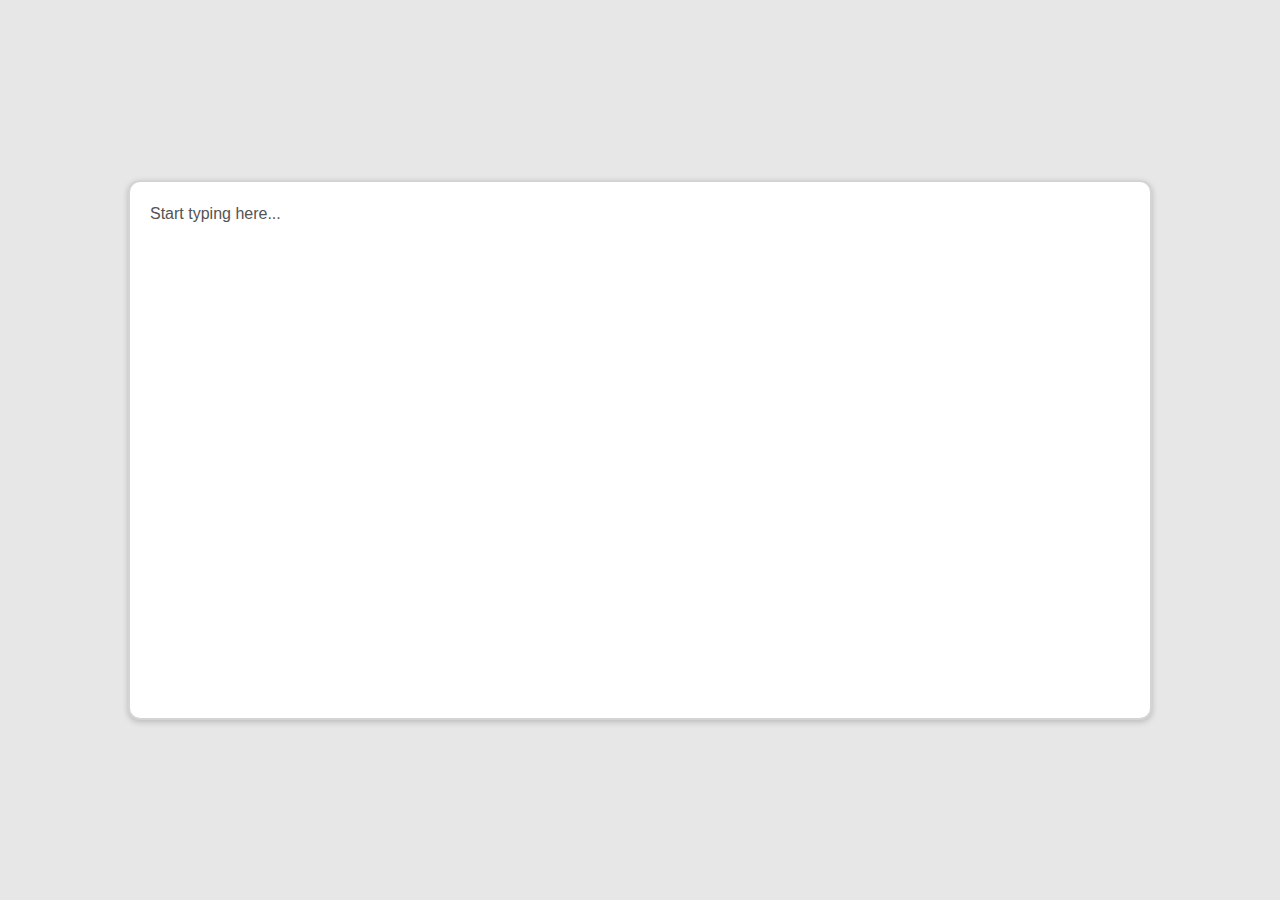
==== dev/index.html @ 746cd424 "Add files via upload" ====
<!DOCTYPE html>
<html lang="en">
<head>
  <meta charset="UTF-8">
  <meta name="viewport" content="width=device-width, initial-scale=1.0">
  <title>Spell Checker</title>
  <style>
    * {
        font-family: Verdana, sans-serif;
        padding: 0;
        margin: 0;
    }
    body {
        box-sizing: border-box;
        overflow: hidden;
        display: flex;
        align-items: center;
        justify-content: center;
        height: 100vh;
        width: 100vw;
        background-color: #e7e7e7;
    }
    #editor {
        border: 2px solid rgba(85, 83, 83, 0.25);
        background-color: white;
        box-shadow: 0 2px 6px rgba(0, 0, 0, 0.2);
        border-radius: 12px;
        box-sizing: border-box;
        padding: 20px;
        width: 80vw;
        min-height: 60vh;
        font-size: 16px;
        line-height: 1.5;
        outline: none;
        white-space: pre-wrap;
        word-wrap: break-word;
    }
    #editor:empty:not(:focus):before {
        content: "Start typing here...";
        color: rgb(85, 83, 83);
        cursor: text;
    }
    .misspelled {
        text-decoration: underline solid #ff5757 2px;
        background-color: rgba(255, 87, 87, 0.33);
        cursor: pointer;
    }
    .popup {
        font-size: 16px;
        margin-top: 4px;
        box-sizing: border-box;
        position: absolute;
        display: none;
        flex-direction: column;
        background: #fff;
        border: 1px solid #ccc;
        border-radius: 8px;
        box-shadow: 0 2px 6px rgba(0, 0, 0, 0.2);
        padding: 12px;
        z-index: 1000;
    }
    .heading, .footing {
        width: 100%;
        display: flex;
        align-items: center;
        justify-content: space-between;
        color: rgb(85, 83, 83);
    }
    .heading {
        margin-bottom: 6px;
        height: 18px;
    }
    .footing {
        margin-top: 12px;
        height: 16px;
    }
    .suggestion {
        display: flex;
        flex-direction: row;
    }
    .suggestion button {
        box-sizing: border-box;
        background-color: #47b382ce;
        padding: 0px 6px;
        font-size: 16px;
        color: white;
        border: none;
        border-radius: 4px;
        margin: 0px 4px 0px 0px;
        height: 30px;
        cursor: pointer;
        transition: 0.25s;
    }

    .ignore {
        color: rgb(85, 83, 83);
        font-size: 16px;
        border: none;
        background-color: white;
        cursor: pointer;
    }

    .ignore:hover {
        text-decoration: underline;
    }

    .suggestion button:hover {
        transform: translate(0px, -2px);
    }
  </style>
</head>
<body>
  <div>
    <div id="editor" contenteditable="true" spellcheck="false" placeholder="Describe yourself here..."></div>
    <div id="popup" class="popup">
        <div class="heading">
            <p>
                <svg width="16px" height="16px" viewBox="0 0 24 24" fill="none" xmlns="http://www.w3.org/2000/svg">
                    <path d="M10 16.584V18.9996C10 20.1042 10.8954 20.9996 12 20.9996C13.1046 20.9996 14 20.1042 14 18.9996L14 16.584M12 3V4M18.3643 5.63574L17.6572 6.34285M5.63574 5.63574L6.34285 6.34285M4 12H3M21 12H20M17 12C17 14.7614 14.7614 17 12 17C9.23858 17 7 14.7614 7 12C7 9.23858 9.23858 7 12 7C14.7614 7 17 9.23858 17 12Z" stroke="#000000" stroke-width="2" stroke-linecap="round" stroke-linejoin="round"/>
                </svg>
                Suggestions:
            </p>
        </div>
        <div id="suggestion" class="suggestion"></div>
        <div class="footing">
            <button id="ignorebutton" class="ignore">Ignore</button>
        </div>
    </div>
  </div>

  <script>
    let wordDataset = [];
    
    fetch('words_alpha.txt')
      .then(response => response.text())
      .then(data => {
        wordDataset = data.split(/\r?\n/).map(word => word.trim().toLowerCase()).filter(word => word !== '');
      });
    
    const editor = document.getElementById('editor');
    const popup = document.getElementById('popup');
    const suggestionDiv = document.getElementById('suggestion');
    
    function cleanWord(word) {
        const cleaned = word.replace(/[.,\/#!$%\^&\*\(\)_\+\=\-\[\]{};:'"\\|<>?]/g, ' '); //doesnt work yet
        return cleaned.replace(/\s+/g, ' ').trim();
    }

    function getClosestWords(inputWord, dataset) {
        const cleanInput = cleanWord(inputWord);
        const inputLength = inputWord.length;
        const thresholdMultiplier = 0.6;
        const maxCandidates = 5;

        const filteredDataset = dataset.filter(word => {
            const lengthDifference = Math.abs(cleanWord(word).length - inputLength);
            return lengthDifference <= 3;
        });

        const calculateLayeredScore = (input, candidate) => {
            const inputCleaned = cleanWord(input);
            const candidateCleaned = cleanWord(candidate);

            let score = 0;

            let orderMatchScore = 0;
            let candidateIndex = 0;
            for (let i = 0; i < inputCleaned.length; i++) {
                const letter = inputCleaned[i];
                const indexInCandidate = candidateCleaned.indexOf(letter, candidateIndex);
                if (indexInCandidate !== -1) {
                    orderMatchScore++;
                    candidateIndex = indexInCandidate + 1;
                }
            }
            score += (orderMatchScore / inputCleaned.length) * 0.5;

            const editMatches = generateEditVariations(inputCleaned);
            if (editMatches.includes(candidateCleaned)) {
                score += 0.3;
            }

            const editDistance = levenshteinDistance(inputCleaned, candidateCleaned);
            score -= editDistance * 0.2;

            const lengthDifference = Math.abs(inputCleaned.length - candidateCleaned.length);
            score -= lengthDifference * 0.1;

            if (candidateCleaned.startsWith(inputCleaned[0])) {
                score += 0.1;
            } else {
                score -= 0.2;
            }

            return score;
        };

        const scoredWords = [];

        for (let word of filteredDataset) {
            const score = calculateLayeredScore(cleanInput, word);
            scoredWords.push({ word, score });

            if (scoredWords.length >= maxCandidates && score >= thresholdMultiplier) {
                break;
            }
        }

        scoredWords.sort((a, b) => b.score - a.score);
        const threshold = scoredWords.length > 0 ? scoredWords[0].score * thresholdMultiplier : 0;
        return scoredWords
            .filter(entry => entry.score >= threshold)
            .slice(0, maxCandidates)
            .map(entry => entry.word);
    }

    function generateEditVariations(word) {
    const variations = new Set();
    const alphabet = 'abcdefghijklmnopqrstuvwxyz';
    const lettersInWord = new Set(word);

    const maxEdits = word.length * 10;
    const editsPerOperation = Math.floor(maxEdits / 4);

    for (let i = 0; i < word.length && variations.size < editsPerOperation; i++) {
        variations.add(word.slice(0, i) + word.slice(i + 1));
    }

    for (let i = 0; i <= word.length && variations.size < editsPerOperation * 2; i++) {
        const proximityLetters = new Set();

        for (let j = Math.max(0, i - 3); j < Math.min(word.length, i + 3); j++) {
            proximityLetters.add(word[j]);
        }

        if (i > 0 && i <= word.length) {
            const previousLetter = word[i - 1];
            variations.add(word.slice(0, i) + previousLetter + word.slice(i));
        }

        for (let letter of proximityLetters) {
            variations.add(word.slice(0, i) + letter + word.slice(i));
            if (variations.size >= editsPerOperation * 2) break;
        }

        for (let letter of lettersInWord) {
            if (!proximityLetters.has(letter)) {
                variations.add(word.slice(0, i) + letter + word.slice(i));
                if (variations.size >= editsPerOperation * 2) break;
            }
        }

        for (let letter of alphabet) {
            if (!lettersInWord.has(letter)) {
                variations.add(word.slice(0, i) + letter + word.slice(i));
                if (variations.size >= editsPerOperation * 2) break;
            }
        }
    }

    const chars = word.split('');
    for (let i = 0; i < chars.length - 1 && variations.size < editsPerOperation * 3; i++) {
        const switched = [...chars];
        [switched[i], switched[i + 1]] = [switched[i + 1], switched[i]];
        variations.add(switched.join(''));
        if (variations.size >= editsPerOperation * 3) break;
    }

    for (let i = 0; i < word.length && variations.size < maxEdits; i++) {
        for (let letter of alphabet) {
            const substituted = word.slice(0, i) + letter + word.slice(i + 1);
            variations.add(substituted);
            if (variations.size >= maxEdits) break;
        }
    }

    return Array.from(variations);
}

    function levenshteinDistance(a, b) {
        const dp = Array.from({ length: a.length + 1 }, () => Array(b.length + 1).fill(0));
        for (let i = 0; i <= a.length; i++) dp[i][0] = i;
        for (let j = 0; j <= b.length; j++) dp[0][j] = j;

        for (let i = 1; i <= a.length; i++) {
            for (let j = 1; j <= b.length; j++) {
                if (a[i - 1] === b[j - 1]) {
                    dp[i][j] = dp[i - 1][j - 1];
                } else {
                    dp[i][j] = Math.min(
                        dp[i - 1][j - 1], // Substitution
                        dp[i - 1][j], // Deletion
                        dp[i][j - 1] // Insertion
                    ) + 1;
                }
            }
        }
        return dp[a.length][b.length];
    }

    editor.addEventListener('input', () => {
      const text = editor.innerText;
      const words = text.split(/\s+/);
      const html = words.map(word => {
        const cleaned = cleanWord(word);
        if (cleaned.trim() === '' || wordDataset.includes(cleaned.toLowerCase())) {
          return word;
        }
        return `<span class="misspelled" data-word="${word}">${word}</span>`;
      }).join(' ');
      editor.innerHTML = html;
      setCaretToEnd();
    });

    editor.addEventListener('click', (event) => {
      const target = event.target;
      if (target.classList.contains('misspelled')) {
        const word = target.getAttribute('data-word').toLowerCase();
        const suggestions = getClosestWords(word, wordDataset);
        showPopup(target, suggestions);
      } else {
        popup.style.display = 'none';
      }
    });

    function showPopup(target, suggestions) {
      const rect = target.getBoundingClientRect();
      suggestionDiv.innerHTML = suggestions.map(suggestion => 
        `<button data-suggestion="${suggestion}">${suggestion}</button>`
      ).join('');
      
      popup.style.display = 'flex';
      popup.style.top = `${rect.bottom + window.scrollY}px`;
      popup.style.left = `${rect.left + window.scrollX}px`;

      popup.querySelectorAll('button').forEach(button => {
        button.addEventListener('click', () => {
            if (button.id === "ignorebutton") {
                popup.style.display = 'none';
                target.classList.remove('misspelled');
                return
            }
          target.textContent = button.getAttribute('data-suggestion');
          target.classList.remove('misspelled');
          popup.style.display = 'none';
        });
      });
    }

    function setCaretToEnd() {
      const range = document.createRange();
      const sel = window.getSelection();
      range.selectNodeContents(editor);
      range.collapse(false);
      sel.removeAllRanges();
      sel.addRange(range);
    }
  </script>
</body>
</html>
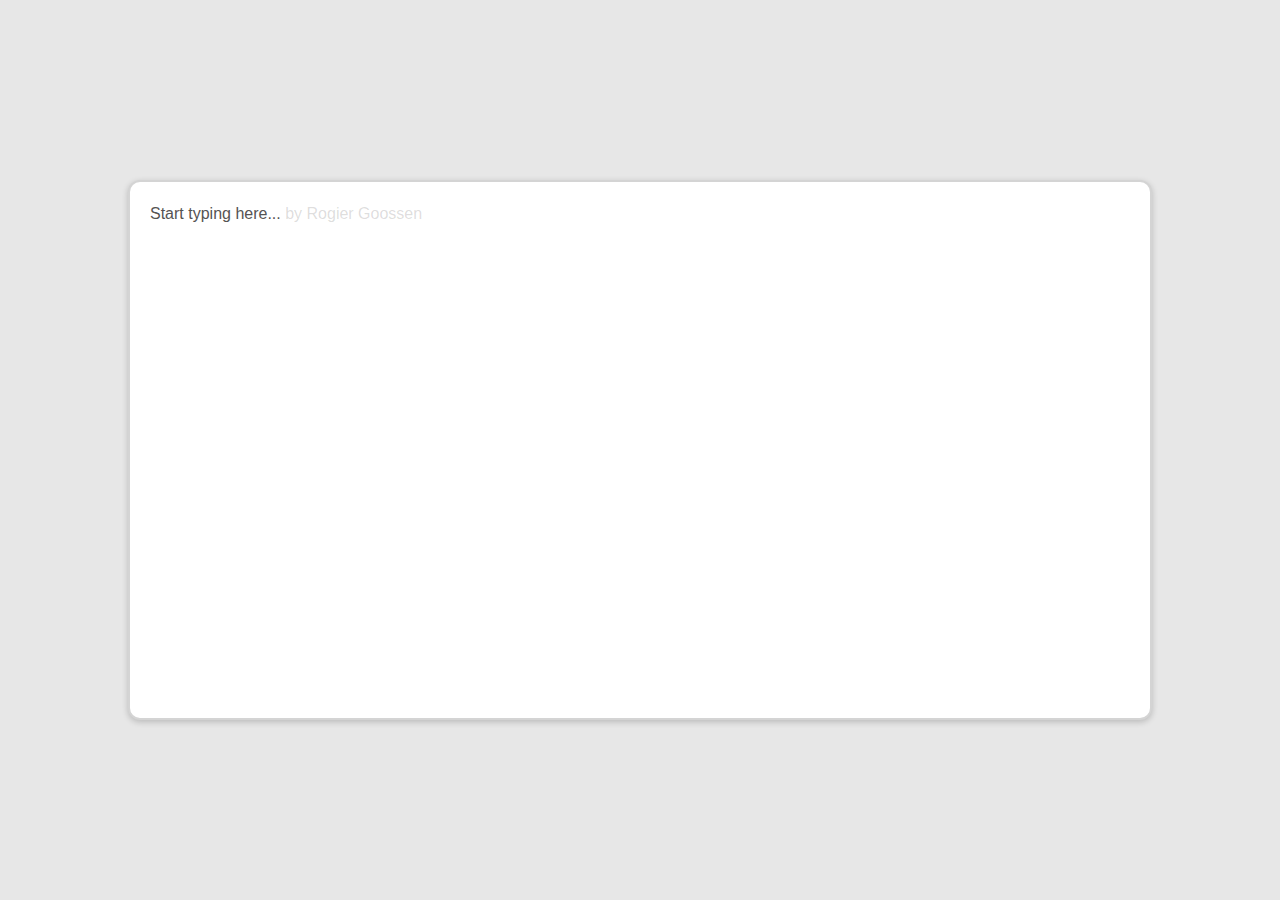
==== commit 8fa2aa62: "Add files via upload" ====
--- a/dev/index.html
+++ b/dev/index.html
@@ -10,6 +10,7 @@
         padding: 0;
         margin: 0;
     }
+
     body {
         box-sizing: border-box;
         overflow: hidden;
@@ -20,6 +21,7 @@
         width: 100vw;
         background-color: #e7e7e7;
     }
+
     #editor {
         border: 2px solid rgba(85, 83, 83, 0.25);
         background-color: white;
@@ -40,6 +42,12 @@
         color: rgb(85, 83, 83);
         cursor: text;
     }
+    #editor:empty:not(:focus):after {
+        content: " by Rogier Goossen";
+        color: rgba(85, 83, 83, 0.2);
+        cursor: text;
+    }
+
     .misspelled {
         text-decoration: underline solid #ff5757 2px;
         background-color: rgba(255, 87, 87, 0.33);
@@ -59,6 +67,7 @@
         padding: 12px;
         z-index: 1000;
     }
+
     .heading, .footing {
         width: 100%;
         display: flex;
@@ -68,12 +77,13 @@
     }
     .heading {
         margin-bottom: 6px;
-        height: 18px;
+        height: 16px;
     }
     .footing {
         margin-top: 12px;
         height: 16px;
     }
+
     .suggestion {
         display: flex;
         flex-direction: row;
@@ -91,6 +101,9 @@
         cursor: pointer;
         transition: 0.25s;
     }
+    .suggestion button:hover {
+        transform: translate(0px, -2px);
+    }
 
     .ignore {
         color: rgb(85, 83, 83);
@@ -99,13 +112,12 @@
         background-color: white;
         cursor: pointer;
     }
-
     .ignore:hover {
         text-decoration: underline;
     }
 
-    .suggestion button:hover {
-        transform: translate(0px, -2px);
+    svg {
+        transform: translate(0px, 2px);
     }
   </style>
 </head>
@@ -115,8 +127,8 @@
     <div id="popup" class="popup">
         <div class="heading">
             <p>
-                <svg width="16px" height="16px" viewBox="0 0 24 24" fill="none" xmlns="http://www.w3.org/2000/svg">
-                    <path d="M10 16.584V18.9996C10 20.1042 10.8954 20.9996 12 20.9996C13.1046 20.9996 14 20.1042 14 18.9996L14 16.584M12 3V4M18.3643 5.63574L17.6572 6.34285M5.63574 5.63574L6.34285 6.34285M4 12H3M21 12H20M17 12C17 14.7614 14.7614 17 12 17C9.23858 17 7 14.7614 7 12C7 9.23858 9.23858 7 12 7C14.7614 7 17 9.23858 17 12Z" stroke="#000000" stroke-width="2" stroke-linecap="round" stroke-linejoin="round"/>
+                <svg width="16px" height="16px" viewBox="0 0 24 24" xmlns="http://www.w3.org/2000/svg">
+                    <path d="m15.97 17.031c-1.479 1.238-3.384 1.985-5.461 1.985-4.697 0-8.509-3.812-8.509-8.508s3.812-8.508 8.509-8.508c4.695 0 8.508 3.812 8.508 8.508 0 2.078-.747 3.984-1.985 5.461l4.749 4.75c.146.146.219.338.219.531 0 .587-.537.75-.75.75-.192 0-.384-.073-.531-.22zm-5.461-13.53c-3.868 0-7.007 3.14-7.007 7.007s3.139 7.007 7.007 7.007c3.866 0 7.007-3.14 7.007-7.007s-3.141-7.007-7.007-7.007z" fill="#555353"/>
                 </svg>
                 Suggestions:
             </p>
@@ -124,237 +136,201 @@
         <div id="suggestion" class="suggestion"></div>
         <div class="footing">
             <button id="ignorebutton" class="ignore">Ignore</button>
+            <!-- <a href="#" id="info">
+                <svg width="16px" height="16px" viewBox="0 0 24 24" xmlns="http://www.w3.org/2000/svg">
+                    <path d="M12 2c5.514 0 10 4.486 10 10s-4.486 10-10 10-10-4.486-10-10 4.486-10 10-10zm0-2c-6.627 0-12 5.373-12 12s5.373 12 12 12 12-5.373 12-12-5.373-12-12-12zm1.25 17c0 .69-.559 1.25-1.25 1.25-.689 0-1.25-.56-1.25-1.25s.561-1.25 1.25-1.25c.691 0 1.25.56 1.25 1.25zm1.393-9.998c-.608-.616-1.515-.955-2.551-.955-2.18 0-3.59 1.55-3.59 3.95h2.011c0-1.486.829-2.013 1.538-2.013.634 0 1.307.421 1.364 1.226.062.847-.39 1.277-.962 1.821-1.412 1.343-1.438 1.993-1.432 3.468h2.005c-.013-.664.03-1.203.935-2.178.677-.73 1.519-1.638 1.536-3.022.011-.924-.284-1.719-.854-2.297z" fill="#555353"/>
+                </svg>
+            </a> -->
         </div>
     </div>
   </div>
 
   <script>
     let wordDataset = [];
-    
-    fetch('words_alpha.txt')
-      .then(response => response.text())
-      .then(data => {
-        wordDataset = data.split(/\r?\n/).map(word => word.trim().toLowerCase()).filter(word => word !== '');
-      });
-    
+
+    fetch('words10k.txt')
+    .then(response => response.text())
+    .then(data => {
+        wordDataset = data
+        .split(/\r?\n/)
+        .map(word => word.trim().toLowerCase())
+        .filter(word => word !== '');
+    });
+
     const editor = document.getElementById('editor');
     const popup = document.getElementById('popup');
     const suggestionDiv = document.getElementById('suggestion');
-    
+
     function cleanWord(word) {
-        const cleaned = word.replace(/[.,\/#!$%\^&\*\(\)_\+\=\-\[\]{};:'"\\|<>?]/g, ' '); //doesnt work yet
-        return cleaned.replace(/\s+/g, ' ').trim();
+    return word.replace(/[.,\/#!$%^&*()_+=\-\[\]{};:'"\\|<>?]/g, ' ').replace(/\s+/g, ' ').trim();
+    }
+
+    const phoneticMap = {
+    d: ['t'], t: ['d'], s: ['c', 'z'], c: ['s', 'k', 'z'], z: ['s', 'c'],
+    k: ['c', 'g'], g: ['k', 'j'], b: ['p', 'v'], p: ['b', 'f'], v: ['b', 'f'],
+    f: ['v', 'p'], m: ['n'], n: ['m'], l: ['r'], r: ['l'],
+    i: ['y'], y: ['i'], o: ['u'], u: ['o']
+    };
+
+    function calculateLayeredScore(input, candidate) {
+    const inputCleaned = cleanWord(input);
+    const candidateCleaned = cleanWord(candidate);
+    let score = 0;
+
+    let orderMatchScore = 0;
+    let candidateIndex = 0;
+
+    for (let i = 0; i < inputCleaned.length; i++) {
+        const letter = inputCleaned[i];
+        const indexInCandidate = candidateCleaned.indexOf(letter, candidateIndex);
+        if (indexInCandidate !== -1) {
+        orderMatchScore++;
+        candidateIndex = indexInCandidate + 1;
+        }
+    }
+    score += (orderMatchScore / inputCleaned.length) * 0.5;
+
+    const editDistance = levenshteinDistance(inputCleaned, candidateCleaned);
+    score -= editDistance * 0.2;
+
+    const lengthDifference = Math.abs(inputCleaned.length - candidateCleaned.length);
+    score -= lengthDifference * 0.1;
+
+    const inputLetterSet = new Set(inputCleaned);
+    const phoneticSet = new Set();
+
+    inputLetterSet.forEach(letter => {
+        if (phoneticMap[letter]) {
+        phoneticMap[letter].forEach(similar => phoneticSet.add(similar));
+        }
+    });
+
+    const addedLetters = Array.from(candidateCleaned).filter(letter => !inputLetterSet.has(letter));
+
+    if (addedLetters.length > 0) {
+        let phoneticMatches = 0;
+        let trulyUnique = 0;
+
+        addedLetters.forEach(letter => {
+        if (phoneticSet.has(letter)) {
+            phoneticMatches++;
+        } else {
+            trulyUnique++;
+        }
+        });
+
+        score -= trulyUnique * 0.075;
+        score -= phoneticMatches * 0.02;
+    } else {
+        score += 0.1;
+    }
+
+    if (candidateCleaned.startsWith(inputCleaned[0])) {
+        score += 0.15;
+    } else {
+        score -= 0.25;
+    }
+
+    return score;
     }
 
     function getClosestWords(inputWord, dataset) {
-        const cleanInput = cleanWord(inputWord);
-        const inputLength = inputWord.length;
-        const thresholdMultiplier = 0.6;
-        const maxCandidates = 5;
-
-        const filteredDataset = dataset.filter(word => {
-            const lengthDifference = Math.abs(cleanWord(word).length - inputLength);
-            return lengthDifference <= 3;
+    const cleanInput = cleanWord(inputWord);
+    const inputLength = inputWord.length;
+    const thresholdMultiplier = 0.6;
+    const maxCandidates = 5;
+
+    const filteredDataset = dataset.filter(word => {
+        const lengthDifference = Math.abs(cleanWord(word).length - inputLength);
+        return lengthDifference <= 2;
+    });
+
+    const scoredWords = filteredDataset.map(word => ({
+        word,
+        score: calculateLayeredScore(cleanInput, word)
+    }));
+
+    scoredWords.sort((a, b) => b.score - a.score);
+
+    const threshold = scoredWords.length > 0 ? scoredWords[0].score * thresholdMultiplier : 0;
+    return scoredWords
+        .filter(entry => entry.score >= threshold)
+        .slice(0, maxCandidates)
+        .map(entry => entry.word);
+    }
+
+    function levenshteinDistance(a, b) {
+    const dp = Array.from({ length: a.length + 1 }, () => Array(b.length + 1).fill(0));
+    for (let i = 0; i <= a.length; i++) dp[i][0] = i;
+    for (let j = 0; j <= b.length; j++) dp[0][j] = j;
+
+    for (let i = 1; i <= a.length; i++) {
+        for (let j = 1; j <= b.length; j++) {
+        dp[i][j] = a[i - 1] === b[j - 1]
+            ? dp[i - 1][j - 1]
+            : Math.min(dp[i - 1][j - 1], dp[i - 1][j], dp[i][j - 1]) + 1;
+        }
+    }
+    return dp[a.length][b.length];
+    }
+
+    function setCaretToEnd() {
+    const range = document.createRange();
+    const sel = window.getSelection();
+    range.selectNodeContents(editor);
+    range.collapse(false);
+    sel.removeAllRanges();
+    sel.addRange(range);
+    }
+
+    function showPopup(target, suggestions) {
+    const rect = target.getBoundingClientRect();
+    suggestionDiv.innerHTML = suggestions.map(suggestion => 
+        `<button data-suggestion="${suggestion}">${suggestion}</button>`
+    ).join('');
+
+    popup.style.display = 'flex';
+    popup.style.top = `${rect.bottom + window.scrollY}px`;
+    popup.style.left = `${rect.left + window.scrollX}px`;
+
+    popup.querySelectorAll('button').forEach(button => {
+        button.addEventListener('click', () => {
+        if (button.id === "ignorebutton") {
+            popup.style.display = 'none';
+            target.classList.remove('misspelled');
+            return;
+        }
+        target.textContent = button.getAttribute('data-suggestion');
+        target.classList.remove('misspelled');
+        popup.style.display = 'none';
         });
-
-        const calculateLayeredScore = (input, candidate) => {
-            const inputCleaned = cleanWord(input);
-            const candidateCleaned = cleanWord(candidate);
-
-            let score = 0;
-
-            let orderMatchScore = 0;
-            let candidateIndex = 0;
-            for (let i = 0; i < inputCleaned.length; i++) {
-                const letter = inputCleaned[i];
-                const indexInCandidate = candidateCleaned.indexOf(letter, candidateIndex);
-                if (indexInCandidate !== -1) {
-                    orderMatchScore++;
-                    candidateIndex = indexInCandidate + 1;
-                }
-            }
-            score += (orderMatchScore / inputCleaned.length) * 0.5;
-
-            const editMatches = generateEditVariations(inputCleaned);
-            if (editMatches.includes(candidateCleaned)) {
-                score += 0.3;
-            }
-
-            const editDistance = levenshteinDistance(inputCleaned, candidateCleaned);
-            score -= editDistance * 0.2;
-
-            const lengthDifference = Math.abs(inputCleaned.length - candidateCleaned.length);
-            score -= lengthDifference * 0.1;
-
-            if (candidateCleaned.startsWith(inputCleaned[0])) {
-                score += 0.1;
-            } else {
-                score -= 0.2;
-            }
-
-            return score;
-        };
-
-        const scoredWords = [];
-
-        for (let word of filteredDataset) {
-            const score = calculateLayeredScore(cleanInput, word);
-            scoredWords.push({ word, score });
-
-            if (scoredWords.length >= maxCandidates && score >= thresholdMultiplier) {
-                break;
-            }
-        }
-
-        scoredWords.sort((a, b) => b.score - a.score);
-        const threshold = scoredWords.length > 0 ? scoredWords[0].score * thresholdMultiplier : 0;
-        return scoredWords
-            .filter(entry => entry.score >= threshold)
-            .slice(0, maxCandidates)
-            .map(entry => entry.word);
-    }
-
-    function generateEditVariations(word) {
-    const variations = new Set();
-    const alphabet = 'abcdefghijklmnopqrstuvwxyz';
-    const lettersInWord = new Set(word);
-
-    const maxEdits = word.length * 10;
-    const editsPerOperation = Math.floor(maxEdits / 4);
-
-    for (let i = 0; i < word.length && variations.size < editsPerOperation; i++) {
-        variations.add(word.slice(0, i) + word.slice(i + 1));
-    }
-
-    for (let i = 0; i <= word.length && variations.size < editsPerOperation * 2; i++) {
-        const proximityLetters = new Set();
-
-        for (let j = Math.max(0, i - 3); j < Math.min(word.length, i + 3); j++) {
-            proximityLetters.add(word[j]);
-        }
-
-        if (i > 0 && i <= word.length) {
-            const previousLetter = word[i - 1];
-            variations.add(word.slice(0, i) + previousLetter + word.slice(i));
-        }
-
-        for (let letter of proximityLetters) {
-            variations.add(word.slice(0, i) + letter + word.slice(i));
-            if (variations.size >= editsPerOperation * 2) break;
-        }
-
-        for (let letter of lettersInWord) {
-            if (!proximityLetters.has(letter)) {
-                variations.add(word.slice(0, i) + letter + word.slice(i));
-                if (variations.size >= editsPerOperation * 2) break;
-            }
-        }
-
-        for (let letter of alphabet) {
-            if (!lettersInWord.has(letter)) {
-                variations.add(word.slice(0, i) + letter + word.slice(i));
-                if (variations.size >= editsPerOperation * 2) break;
-            }
-        }
-    }
-
-    const chars = word.split('');
-    for (let i = 0; i < chars.length - 1 && variations.size < editsPerOperation * 3; i++) {
-        const switched = [...chars];
-        [switched[i], switched[i + 1]] = [switched[i + 1], switched[i]];
-        variations.add(switched.join(''));
-        if (variations.size >= editsPerOperation * 3) break;
-    }
-
-    for (let i = 0; i < word.length && variations.size < maxEdits; i++) {
-        for (let letter of alphabet) {
-            const substituted = word.slice(0, i) + letter + word.slice(i + 1);
-            variations.add(substituted);
-            if (variations.size >= maxEdits) break;
-        }
-    }
-
-    return Array.from(variations);
-}
-
-    function levenshteinDistance(a, b) {
-        const dp = Array.from({ length: a.length + 1 }, () => Array(b.length + 1).fill(0));
-        for (let i = 0; i <= a.length; i++) dp[i][0] = i;
-        for (let j = 0; j <= b.length; j++) dp[0][j] = j;
-
-        for (let i = 1; i <= a.length; i++) {
-            for (let j = 1; j <= b.length; j++) {
-                if (a[i - 1] === b[j - 1]) {
-                    dp[i][j] = dp[i - 1][j - 1];
-                } else {
-                    dp[i][j] = Math.min(
-                        dp[i - 1][j - 1], // Substitution
-                        dp[i - 1][j], // Deletion
-                        dp[i][j - 1] // Insertion
-                    ) + 1;
-                }
-            }
-        }
-        return dp[a.length][b.length];
+    });
     }
 
     editor.addEventListener('input', () => {
-      const text = editor.innerText;
-      const words = text.split(/\s+/);
-      const html = words.map(word => {
+    const text = editor.innerText;
+    const words = text.split(/\s+/);
+    const html = words.map(word => {
         const cleaned = cleanWord(word);
-        if (cleaned.trim() === '' || wordDataset.includes(cleaned.toLowerCase())) {
-          return word;
+        if (cleaned === '' || wordDataset.includes(cleaned)) {
+        return word;
         }
         return `<span class="misspelled" data-word="${word}">${word}</span>`;
-      }).join(' ');
-      editor.innerHTML = html;
-      setCaretToEnd();
+    }).join(' ');
+    editor.innerHTML = html;
+    setCaretToEnd();
     });
 
     editor.addEventListener('click', (event) => {
-      const target = event.target;
-      if (target.classList.contains('misspelled')) {
+    const target = event.target;
+    if (target.classList.contains('misspelled')) {
         const word = target.getAttribute('data-word').toLowerCase();
         const suggestions = getClosestWords(word, wordDataset);
         showPopup(target, suggestions);
-      } else {
+    } else {
         popup.style.display = 'none';
-      }
-    });
-
-    function showPopup(target, suggestions) {
-      const rect = target.getBoundingClientRect();
-      suggestionDiv.innerHTML = suggestions.map(suggestion => 
-        `<button data-suggestion="${suggestion}">${suggestion}</button>`
-      ).join('');
-      
-      popup.style.display = 'flex';
-      popup.style.top = `${rect.bottom + window.scrollY}px`;
-      popup.style.left = `${rect.left + window.scrollX}px`;
-
-      popup.querySelectorAll('button').forEach(button => {
-        button.addEventListener('click', () => {
-            if (button.id === "ignorebutton") {
-                popup.style.display = 'none';
-                target.classList.remove('misspelled');
-                return
-            }
-          target.textContent = button.getAttribute('data-suggestion');
-          target.classList.remove('misspelled');
-          popup.style.display = 'none';
-        });
-      });
-    }
-
-    function setCaretToEnd() {
-      const range = document.createRange();
-      const sel = window.getSelection();
-      range.selectNodeContents(editor);
-      range.collapse(false);
-      sel.removeAllRanges();
-      sel.addRange(range);
-    }
+    }
+    });
   </script>
 </body>
 </html>
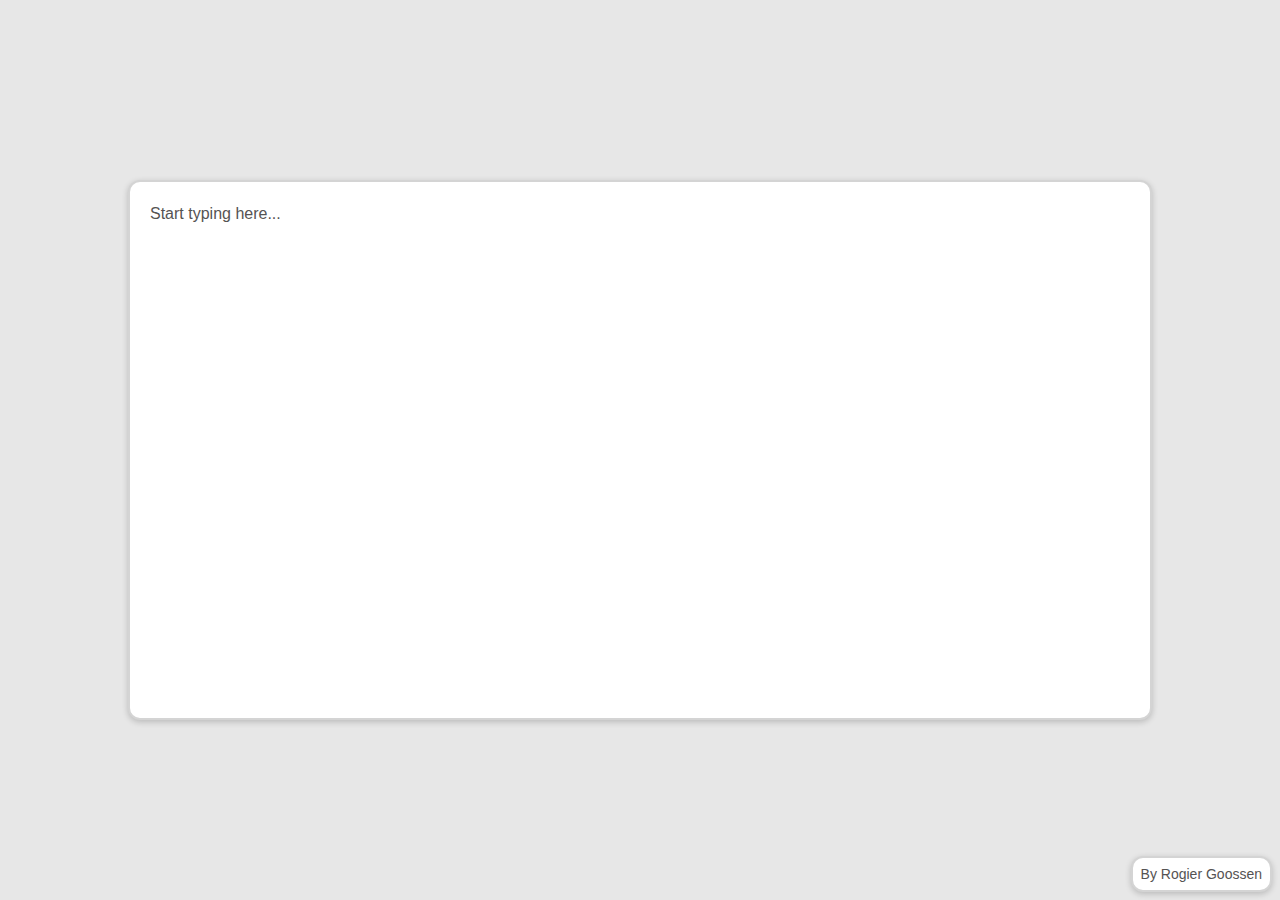
==== commit 0c30a768: "Add files via upload" ====
--- a/dev/index.html
+++ b/dev/index.html
@@ -22,7 +22,7 @@
         background-color: #e7e7e7;
     }
 
-    #editor {
+    #spellingbox {
         border: 2px solid rgba(85, 83, 83, 0.25);
         background-color: white;
         box-shadow: 0 2px 6px rgba(0, 0, 0, 0.2);
@@ -37,14 +37,9 @@
         white-space: pre-wrap;
         word-wrap: break-word;
     }
-    #editor:empty:not(:focus):before {
+    #spellingbox:empty:not(:focus):before {
         content: "Start typing here...";
         color: rgb(85, 83, 83);
-        cursor: text;
-    }
-    #editor:empty:not(:focus):after {
-        content: " by Rogier Goossen";
-        color: rgba(85, 83, 83, 0.2);
         cursor: text;
     }
 
@@ -66,6 +61,11 @@
         box-shadow: 0 2px 6px rgba(0, 0, 0, 0.2);
         padding: 12px;
         z-index: 1000;
+        transition: 0.25s;
+        transform: scale(1);
+    }
+    .popup:hover {
+        box-shadow: 0 2px 6px rgba(0, 0, 0, 0.1);
     }
 
     .heading, .footing {
@@ -76,11 +76,11 @@
         color: rgb(85, 83, 83);
     }
     .heading {
-        margin-bottom: 6px;
+        margin-bottom: 8px;
         height: 16px;
     }
     .footing {
-        margin-top: 12px;
+        margin-top: 6px;
         height: 16px;
     }
 
@@ -90,7 +90,7 @@
     }
     .suggestion button {
         box-sizing: border-box;
-        background-color: #47b382ce;
+        background-color: #47b39ace;
         padding: 0px 6px;
         font-size: 16px;
         color: white;
@@ -104,6 +104,9 @@
     .suggestion button:hover {
         transform: translate(0px, -2px);
     }
+    .suggestion button:active {
+        transform: translate(0px, 2px) scale(0.95);
+    }
 
     .ignore {
         color: rgb(85, 83, 83);
@@ -119,11 +122,28 @@
     svg {
         transform: translate(0px, 2px);
     }
+
+    .credit {
+        position: absolute;
+        color: rgb(85, 83, 83);
+        margin: 8px;
+        font-size: 14px;
+        bottom: 0;
+        right: 0;
+
+        border: 2px solid rgba(85, 83, 83, 0.25);
+        background-color: white;
+        box-shadow: 0 2px 6px rgba(0, 0, 0, 0.2);
+        border-radius: 12px;
+        box-sizing: border-box;
+        padding: 8px;
+    }
+    
   </style>
 </head>
 <body>
   <div>
-    <div id="editor" contenteditable="true" spellcheck="false" placeholder="Describe yourself here..."></div>
+    <div id="spellingbox" contenteditable="true" spellcheck="false"></div>
     <div id="popup" class="popup">
         <div class="heading">
             <p>
@@ -144,35 +164,46 @@
         </div>
     </div>
   </div>
+  <p class="credit">By Rogier Goossen</p>
 
   <script>
-    let wordDataset = [];
-
-    fetch('words10k.txt')
+let wordDataset = [];
+let ignoredWords = new Set();
+let lengthGroups = {};
+
+fetch('words10k.txt')
     .then(response => response.text())
     .then(data => {
         wordDataset = data
-        .split(/\r?\n/)
-        .map(word => word.trim().toLowerCase())
-        .filter(word => word !== '');
+            .split(/\r?\n/)
+            .map(word => word.trim().toLowerCase())
+            .filter(word => word !== '');
+
+        wordDataset.forEach(word => {
+            const length = word.length;
+            if (!lengthGroups[length]) {
+                lengthGroups[length] = [];
+            }
+            lengthGroups[length].push(word);
+        });
     });
 
-    const editor = document.getElementById('editor');
-    const popup = document.getElementById('popup');
-    const suggestionDiv = document.getElementById('suggestion');
-
-    function cleanWord(word) {
-    return word.replace(/[.,\/#!$%^&*()_+=\-\[\]{};:'"\\|<>?]/g, ' ').replace(/\s+/g, ' ').trim();
-    }
-
-    const phoneticMap = {
+const spellingbox = document.getElementById('spellingbox');
+const popup = document.getElementById('popup');
+const suggestionDiv = document.getElementById('suggestion');
+
+function cleanWord(word) {
+    return word.replace(/[.,\/#!$%^&*()_+=\-\[\]{};:'"\\|<>?]/g, ' ').replace(/\s+/g, ' ').trim().toLowerCase();
+}
+
+const phoneticMap = {
     d: ['t'], t: ['d'], s: ['c', 'z'], c: ['s', 'k', 'z'], z: ['s', 'c'],
     k: ['c', 'g'], g: ['k', 'j'], b: ['p', 'v'], p: ['b', 'f'], v: ['b', 'f'],
     f: ['v', 'p'], m: ['n'], n: ['m'], l: ['r'], r: ['l'],
     i: ['y'], y: ['i'], o: ['u'], u: ['o']
-    };
-
-    function calculateLayeredScore(input, candidate) {
+};
+
+function calculateLayeredScore(input, candidate) {
     const inputCleaned = cleanWord(input);
     const candidateCleaned = cleanWord(candidate);
     let score = 0;
@@ -184,8 +215,8 @@
         const letter = inputCleaned[i];
         const indexInCandidate = candidateCleaned.indexOf(letter, candidateIndex);
         if (indexInCandidate !== -1) {
-        orderMatchScore++;
-        candidateIndex = indexInCandidate + 1;
+            orderMatchScore++;
+            candidateIndex = indexInCandidate + 1;
         }
     }
     score += (orderMatchScore / inputCleaned.length) * 0.5;
@@ -201,7 +232,7 @@
 
     inputLetterSet.forEach(letter => {
         if (phoneticMap[letter]) {
-        phoneticMap[letter].forEach(similar => phoneticSet.add(similar));
+            phoneticMap[letter].forEach(similar => phoneticSet.add(similar));
         }
     });
 
@@ -212,11 +243,11 @@
         let trulyUnique = 0;
 
         addedLetters.forEach(letter => {
-        if (phoneticSet.has(letter)) {
-            phoneticMatches++;
-        } else {
-            trulyUnique++;
-        }
+            if (phoneticSet.has(letter)) {
+                phoneticMatches++;
+            } else {
+                trulyUnique++;
+            }
         });
 
         score -= trulyUnique * 0.075;
@@ -232,20 +263,21 @@
     }
 
     return score;
-    }
-
-    function getClosestWords(inputWord, dataset) {
+}
+
+function getClosestWords(inputWord) {
     const cleanInput = cleanWord(inputWord);
     const inputLength = inputWord.length;
     const thresholdMultiplier = 0.6;
     const maxCandidates = 5;
 
-    const filteredDataset = dataset.filter(word => {
-        const lengthDifference = Math.abs(cleanWord(word).length - inputLength);
-        return lengthDifference <= 2;
-    });
-
-    const scoredWords = filteredDataset.map(word => ({
+    const relevantWords = [
+        ...(lengthGroups[inputLength - 1] || []),
+        ...(lengthGroups[inputLength] || []),
+        ...(lengthGroups[inputLength + 1] || [])
+    ];
+
+    const scoredWords = relevantWords.map(word => ({
         word,
         score: calculateLayeredScore(cleanInput, word)
     }));
@@ -257,33 +289,33 @@
         .filter(entry => entry.score >= threshold)
         .slice(0, maxCandidates)
         .map(entry => entry.word);
-    }
-
-    function levenshteinDistance(a, b) {
+}
+
+function levenshteinDistance(a, b) {
     const dp = Array.from({ length: a.length + 1 }, () => Array(b.length + 1).fill(0));
     for (let i = 0; i <= a.length; i++) dp[i][0] = i;
     for (let j = 0; j <= b.length; j++) dp[0][j] = j;
 
     for (let i = 1; i <= a.length; i++) {
         for (let j = 1; j <= b.length; j++) {
-        dp[i][j] = a[i - 1] === b[j - 1]
-            ? dp[i - 1][j - 1]
-            : Math.min(dp[i - 1][j - 1], dp[i - 1][j], dp[i][j - 1]) + 1;
+            dp[i][j] = a[i - 1] === b[j - 1]
+                ? dp[i - 1][j - 1]
+                : Math.min(dp[i - 1][j - 1], dp[i - 1][j], dp[i][j - 1]) + 1;
         }
     }
     return dp[a.length][b.length];
-    }
-
-    function setCaretToEnd() {
+}
+
+function setCaretToEnd() {
     const range = document.createRange();
     const sel = window.getSelection();
-    range.selectNodeContents(editor);
+    range.selectNodeContents(spellingbox);
     range.collapse(false);
     sel.removeAllRanges();
     sel.addRange(range);
-    }
-
-    function showPopup(target, suggestions) {
+}
+
+function showPopup(target, suggestions) {
     const rect = target.getBoundingClientRect();
     suggestionDiv.innerHTML = suggestions.map(suggestion => 
         `<button data-suggestion="${suggestion}">${suggestion}</button>`
@@ -295,42 +327,45 @@
 
     popup.querySelectorAll('button').forEach(button => {
         button.addEventListener('click', () => {
-        if (button.id === "ignorebutton") {
+            if (button.id === "ignorebutton") {
+                const ignoredWord = cleanWord(target.getAttribute('data-word'));
+                ignoredWords.add(ignoredWord);
+                popup.style.display = 'none';
+                target.classList.remove('misspelled');
+                return;
+            }
+            target.textContent = button.getAttribute('data-suggestion');
+            target.classList.remove('misspelled');
             popup.style.display = 'none';
-            target.classList.remove('misspelled');
-            return;
-        }
-        target.textContent = button.getAttribute('data-suggestion');
-        target.classList.remove('misspelled');
-        popup.style.display = 'none';
         });
     });
-    }
-
-    editor.addEventListener('input', () => {
-    const text = editor.innerText;
+}
+
+spellingbox.addEventListener('input', () => {
+    const text = spellingbox.innerText;
     const words = text.split(/\s+/);
     const html = words.map(word => {
         const cleaned = cleanWord(word);
-        if (cleaned === '' || wordDataset.includes(cleaned)) {
-        return word;
+        if (cleaned === '' || wordDataset.includes(cleaned) || ignoredWords.has(cleaned)) {
+            return word;
         }
         return `<span class="misspelled" data-word="${word}">${word}</span>`;
     }).join(' ');
-    editor.innerHTML = html;
+    spellingbox.innerHTML = html;
     setCaretToEnd();
-    });
-
-    editor.addEventListener('click', (event) => {
+});
+
+spellingbox.addEventListener('click', (event) => {
     const target = event.target;
     if (target.classList.contains('misspelled')) {
         const word = target.getAttribute('data-word').toLowerCase();
-        const suggestions = getClosestWords(word, wordDataset);
+        const suggestions = getClosestWords(word);
         showPopup(target, suggestions);
     } else {
         popup.style.display = 'none';
     }
-    });
+});
+
   </script>
 </body>
 </html>
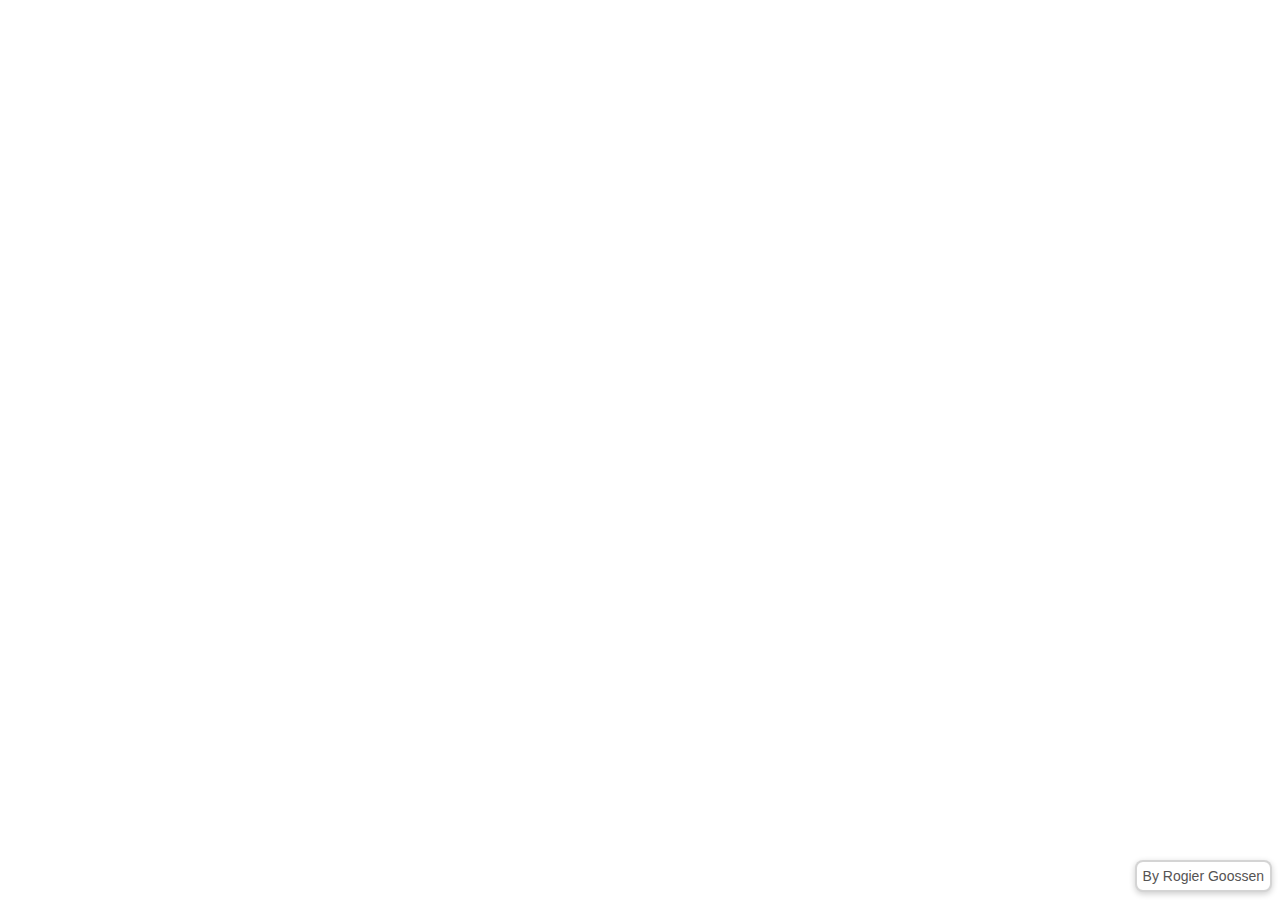
==== commit 0d084209: "Add files via upload" ====
--- a/dev/index.html
+++ b/dev/index.html
@@ -4,123 +4,24 @@
   <meta charset="UTF-8">
   <meta name="viewport" content="width=device-width, initial-scale=1.0">
   <title>Spell Checker</title>
+  <script src="spellchecker.js"></script>
   <style>
     * {
+        margin: 0;
+        padding: 0;
         font-family: Verdana, sans-serif;
-        padding: 0;
-        margin: 0;
     }
 
-    body {
+    #sc_spellingbox {
         box-sizing: border-box;
+        height: 100vh;
         overflow: hidden;
-        display: flex;
-        align-items: center;
-        justify-content: center;
-        height: 100vh;
-        width: 100vw;
-        background-color: #e7e7e7;
+        padding: 4px;
     }
 
-    #spellingbox {
-        border: 2px solid rgba(85, 83, 83, 0.25);
-        background-color: white;
-        box-shadow: 0 2px 6px rgba(0, 0, 0, 0.2);
-        border-radius: 12px;
-        box-sizing: border-box;
-        padding: 20px;
-        width: 80vw;
-        min-height: 60vh;
-        font-size: 16px;
-        line-height: 1.5;
-        outline: none;
-        white-space: pre-wrap;
-        word-wrap: break-word;
-    }
-    #spellingbox:empty:not(:focus):before {
-        content: "Start typing here...";
-        color: rgb(85, 83, 83);
-        cursor: text;
-    }
-
-    .misspelled {
-        text-decoration: underline solid #ff5757 2px;
-        background-color: rgba(255, 87, 87, 0.33);
-        cursor: pointer;
-    }
-    .popup {
-        font-size: 16px;
-        margin-top: 4px;
-        box-sizing: border-box;
-        position: absolute;
-        display: none;
-        flex-direction: column;
-        background: #fff;
-        border: 1px solid #ccc;
-        border-radius: 8px;
-        box-shadow: 0 2px 6px rgba(0, 0, 0, 0.2);
-        padding: 12px;
-        z-index: 1000;
-        transition: 0.25s;
-        transform: scale(1);
-    }
-    .popup:hover {
-        box-shadow: 0 2px 6px rgba(0, 0, 0, 0.1);
-    }
-
-    .heading, .footing {
-        width: 100%;
-        display: flex;
-        align-items: center;
-        justify-content: space-between;
-        color: rgb(85, 83, 83);
-    }
-    .heading {
-        margin-bottom: 8px;
-        height: 16px;
-    }
-    .footing {
-        margin-top: 6px;
-        height: 16px;
-    }
-
-    .suggestion {
-        display: flex;
-        flex-direction: row;
-    }
-    .suggestion button {
-        box-sizing: border-box;
-        background-color: #47b39ace;
-        padding: 0px 6px;
-        font-size: 16px;
-        color: white;
+    #sc_spellingbox:focus {
         border: none;
-        border-radius: 4px;
-        margin: 0px 4px 0px 0px;
-        height: 30px;
-        cursor: pointer;
-        transition: 0.25s;
-    }
-    .suggestion button:hover {
-        transform: translate(0px, -2px);
-    }
-    .suggestion button:active {
-        transform: translate(0px, 2px) scale(0.95);
-    }
-
-    .ignore {
-        color: rgb(85, 83, 83);
-        font-size: 16px;
-        border: none;
-        background-color: white;
-        cursor: pointer;
-    }
-    .ignore:hover {
-        text-decoration: underline;
-    }
-
-    svg {
-        transform: translate(0px, 2px);
+        outline: none
     }
 
     .credit {
@@ -134,238 +35,15 @@
         border: 2px solid rgba(85, 83, 83, 0.25);
         background-color: white;
         box-shadow: 0 2px 6px rgba(0, 0, 0, 0.2);
-        border-radius: 12px;
+        border-radius: 8px;
         box-sizing: border-box;
-        padding: 8px;
+        padding: 6px;
     }
     
   </style>
 </head>
 <body>
   <div>
-    <div id="spellingbox" contenteditable="true" spellcheck="false"></div>
-    <div id="popup" class="popup">
-        <div class="heading">
-            <p>
-                <svg width="16px" height="16px" viewBox="0 0 24 24" xmlns="http://www.w3.org/2000/svg">
-                    <path d="m15.97 17.031c-1.479 1.238-3.384 1.985-5.461 1.985-4.697 0-8.509-3.812-8.509-8.508s3.812-8.508 8.509-8.508c4.695 0 8.508 3.812 8.508 8.508 0 2.078-.747 3.984-1.985 5.461l4.749 4.75c.146.146.219.338.219.531 0 .587-.537.75-.75.75-.192 0-.384-.073-.531-.22zm-5.461-13.53c-3.868 0-7.007 3.14-7.007 7.007s3.139 7.007 7.007 7.007c3.866 0 7.007-3.14 7.007-7.007s-3.141-7.007-7.007-7.007z" fill="#555353"/>
-                </svg>
-                Suggestions:
-            </p>
-        </div>
-        <div id="suggestion" class="suggestion"></div>
-        <div class="footing">
-            <button id="ignorebutton" class="ignore">Ignore</button>
-            <!-- <a href="#" id="info">
-                <svg width="16px" height="16px" viewBox="0 0 24 24" xmlns="http://www.w3.org/2000/svg">
-                    <path d="M12 2c5.514 0 10 4.486 10 10s-4.486 10-10 10-10-4.486-10-10 4.486-10 10-10zm0-2c-6.627 0-12 5.373-12 12s5.373 12 12 12 12-5.373 12-12-5.373-12-12-12zm1.25 17c0 .69-.559 1.25-1.25 1.25-.689 0-1.25-.56-1.25-1.25s.561-1.25 1.25-1.25c.691 0 1.25.56 1.25 1.25zm1.393-9.998c-.608-.616-1.515-.955-2.551-.955-2.18 0-3.59 1.55-3.59 3.95h2.011c0-1.486.829-2.013 1.538-2.013.634 0 1.307.421 1.364 1.226.062.847-.39 1.277-.962 1.821-1.412 1.343-1.438 1.993-1.432 3.468h2.005c-.013-.664.03-1.203.935-2.178.677-.73 1.519-1.638 1.536-3.022.011-.924-.284-1.719-.854-2.297z" fill="#555353"/>
-                </svg>
-            </a> -->
-        </div>
-    </div>
+    <div contenteditable="true" spellcheck="false" id="sc_spellingbox" placeholder="Click here to start typing.."></div>
   </div>
   <p class="credit">By Rogier Goossen</p>
-
-  <script>
-let wordDataset = [];
-let ignoredWords = new Set();
-let lengthGroups = {};
-
-fetch('words10k.txt')
-    .then(response => response.text())
-    .then(data => {
-        wordDataset = data
-            .split(/\r?\n/)
-            .map(word => word.trim().toLowerCase())
-            .filter(word => word !== '');
-
-        wordDataset.forEach(word => {
-            const length = word.length;
-            if (!lengthGroups[length]) {
-                lengthGroups[length] = [];
-            }
-            lengthGroups[length].push(word);
-        });
-    });
-
-const spellingbox = document.getElementById('spellingbox');
-const popup = document.getElementById('popup');
-const suggestionDiv = document.getElementById('suggestion');
-
-function cleanWord(word) {
-    return word.replace(/[.,\/#!$%^&*()_+=\-\[\]{};:'"\\|<>?]/g, ' ').replace(/\s+/g, ' ').trim().toLowerCase();
-}
-
-const phoneticMap = {
-    d: ['t'], t: ['d'], s: ['c', 'z'], c: ['s', 'k', 'z'], z: ['s', 'c'],
-    k: ['c', 'g'], g: ['k', 'j'], b: ['p', 'v'], p: ['b', 'f'], v: ['b', 'f'],
-    f: ['v', 'p'], m: ['n'], n: ['m'], l: ['r'], r: ['l'],
-    i: ['y'], y: ['i'], o: ['u'], u: ['o']
-};
-
-function calculateLayeredScore(input, candidate) {
-    const inputCleaned = cleanWord(input);
-    const candidateCleaned = cleanWord(candidate);
-    let score = 0;
-
-    let orderMatchScore = 0;
-    let candidateIndex = 0;
-
-    for (let i = 0; i < inputCleaned.length; i++) {
-        const letter = inputCleaned[i];
-        const indexInCandidate = candidateCleaned.indexOf(letter, candidateIndex);
-        if (indexInCandidate !== -1) {
-            orderMatchScore++;
-            candidateIndex = indexInCandidate + 1;
-        }
-    }
-    score += (orderMatchScore / inputCleaned.length) * 0.5;
-
-    const editDistance = levenshteinDistance(inputCleaned, candidateCleaned);
-    score -= editDistance * 0.2;
-
-    const lengthDifference = Math.abs(inputCleaned.length - candidateCleaned.length);
-    score -= lengthDifference * 0.1;
-
-    const inputLetterSet = new Set(inputCleaned);
-    const phoneticSet = new Set();
-
-    inputLetterSet.forEach(letter => {
-        if (phoneticMap[letter]) {
-            phoneticMap[letter].forEach(similar => phoneticSet.add(similar));
-        }
-    });
-
-    const addedLetters = Array.from(candidateCleaned).filter(letter => !inputLetterSet.has(letter));
-
-    if (addedLetters.length > 0) {
-        let phoneticMatches = 0;
-        let trulyUnique = 0;
-
-        addedLetters.forEach(letter => {
-            if (phoneticSet.has(letter)) {
-                phoneticMatches++;
-            } else {
-                trulyUnique++;
-            }
-        });
-
-        score -= trulyUnique * 0.075;
-        score -= phoneticMatches * 0.02;
-    } else {
-        score += 0.1;
-    }
-
-    if (candidateCleaned.startsWith(inputCleaned[0])) {
-        score += 0.15;
-    } else {
-        score -= 0.25;
-    }
-
-    return score;
-}
-
-function getClosestWords(inputWord) {
-    const cleanInput = cleanWord(inputWord);
-    const inputLength = inputWord.length;
-    const thresholdMultiplier = 0.6;
-    const maxCandidates = 5;
-
-    const relevantWords = [
-        ...(lengthGroups[inputLength - 1] || []),
-        ...(lengthGroups[inputLength] || []),
-        ...(lengthGroups[inputLength + 1] || [])
-    ];
-
-    const scoredWords = relevantWords.map(word => ({
-        word,
-        score: calculateLayeredScore(cleanInput, word)
-    }));
-
-    scoredWords.sort((a, b) => b.score - a.score);
-
-    const threshold = scoredWords.length > 0 ? scoredWords[0].score * thresholdMultiplier : 0;
-    return scoredWords
-        .filter(entry => entry.score >= threshold)
-        .slice(0, maxCandidates)
-        .map(entry => entry.word);
-}
-
-function levenshteinDistance(a, b) {
-    const dp = Array.from({ length: a.length + 1 }, () => Array(b.length + 1).fill(0));
-    for (let i = 0; i <= a.length; i++) dp[i][0] = i;
-    for (let j = 0; j <= b.length; j++) dp[0][j] = j;
-
-    for (let i = 1; i <= a.length; i++) {
-        for (let j = 1; j <= b.length; j++) {
-            dp[i][j] = a[i - 1] === b[j - 1]
-                ? dp[i - 1][j - 1]
-                : Math.min(dp[i - 1][j - 1], dp[i - 1][j], dp[i][j - 1]) + 1;
-        }
-    }
-    return dp[a.length][b.length];
-}
-
-function setCaretToEnd() {
-    const range = document.createRange();
-    const sel = window.getSelection();
-    range.selectNodeContents(spellingbox);
-    range.collapse(false);
-    sel.removeAllRanges();
-    sel.addRange(range);
-}
-
-function showPopup(target, suggestions) {
-    const rect = target.getBoundingClientRect();
-    suggestionDiv.innerHTML = suggestions.map(suggestion => 
-        `<button data-suggestion="${suggestion}">${suggestion}</button>`
-    ).join('');
-
-    popup.style.display = 'flex';
-    popup.style.top = `${rect.bottom + window.scrollY}px`;
-    popup.style.left = `${rect.left + window.scrollX}px`;
-
-    popup.querySelectorAll('button').forEach(button => {
-        button.addEventListener('click', () => {
-            if (button.id === "ignorebutton") {
-                const ignoredWord = cleanWord(target.getAttribute('data-word'));
-                ignoredWords.add(ignoredWord);
-                popup.style.display = 'none';
-                target.classList.remove('misspelled');
-                return;
-            }
-            target.textContent = button.getAttribute('data-suggestion');
-            target.classList.remove('misspelled');
-            popup.style.display = 'none';
-        });
-    });
-}
-
-spellingbox.addEventListener('input', () => {
-    const text = spellingbox.innerText;
-    const words = text.split(/\s+/);
-    const html = words.map(word => {
-        const cleaned = cleanWord(word);
-        if (cleaned === '' || wordDataset.includes(cleaned) || ignoredWords.has(cleaned)) {
-            return word;
-        }
-        return `<span class="misspelled" data-word="${word}">${word}</span>`;
-    }).join(' ');
-    spellingbox.innerHTML = html;
-    setCaretToEnd();
-});
-
-spellingbox.addEventListener('click', (event) => {
-    const target = event.target;
-    if (target.classList.contains('misspelled')) {
-        const word = target.getAttribute('data-word').toLowerCase();
-        const suggestions = getClosestWords(word);
-        showPopup(target, suggestions);
-    } else {
-        popup.style.display = 'none';
-    }
-});
-
-  </script>
-</body>
-</html>
